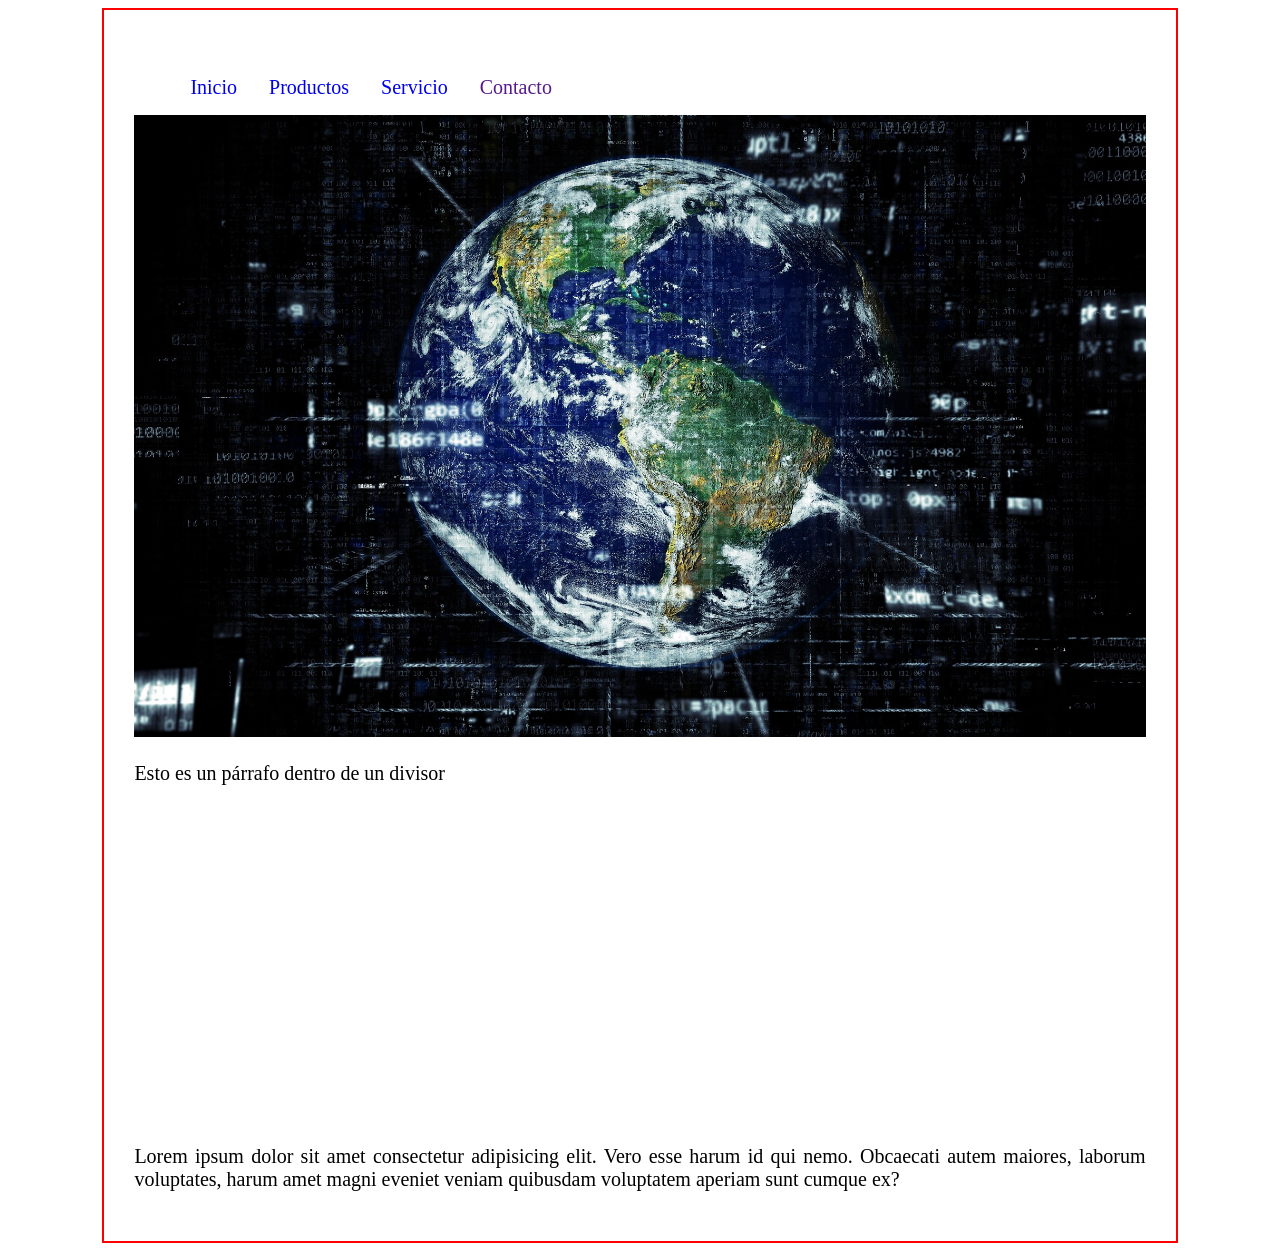
==== view/productos.html @ 0c5e8c23 "actualizado 03-03-2026" ====
<!DOCTYPE html>
<html lang="en">
<head>
    <meta charset="UTF-8">
    <meta name="viewport" content="width=device-width, initial-scale=1.0">
    <title>CSS</title>

    <!-- Conectar el archivo CSS -->
    <link rel="stylesheet" href="../css/style.css">

</head>
<body>

    <div class="container">
        <header>
            <nav class="menu">
                <ul>
                    <li><a href="../index.html">Inicio</a></li>
                    <li><a href="#">Productos</a></li>
                    <li><a href="../view/servicios.html">Servicio</a></li>
                    <li><a href="">Contacto</a></li>

                </ul>

            </nav>
        </header>

        <div></div>

        <main>
        
        <img src="../imagenes/imgproductors.jpg" alt="">

        <p>Esto es un párrafo dentro de un divisor</p>
            <iframe width="560" height="315" src="https://www.youtube.com/embed/jbgbaDj_ARk?si=Hsvg6vYHbt7zc_H9" title="YouTube video player" frameborder="0" allow="accelerometer; autoplay; clipboard-write; encrypted-media; gyroscope; picture-in-picture; web-share" referrerpolicy="strict-origin-when-cross-origin" allowfullscreen></iframe>
        <p>
        Lorem ipsum dolor sit amet consectetur adipisicing elit. 
        Vero esse harum id qui nemo. Obcaecati autem maiores, laborum 
        voluptates, harum amet magni eveniet veniam quibusdam voluptatem 
        aperiam sunt cumque ex?
        </p>
    </div>
    </main>

</body>
</html>
---- css/style.css ----
/* body 
body{
    background: red;
}

 selector class */

.container{
    width: 80%;
    border: 2px solid red;
    padding: 30px;
    font-size: 20px;
    text-align: justify;
    margin: auto;
}

header{
    background: green ;
    width: 100;
}
.container main img {
    width: 100%;
}


.menu ul li a{
    background: white;
    text-decoration: none;
    display: inline-block;
    padding: 16px;
}

.menu ul{
    list-style: none;
}

.menu ul li{
    float: left;
}

.menu ul li a:hover {
    background-color: black;
    color: white;
}
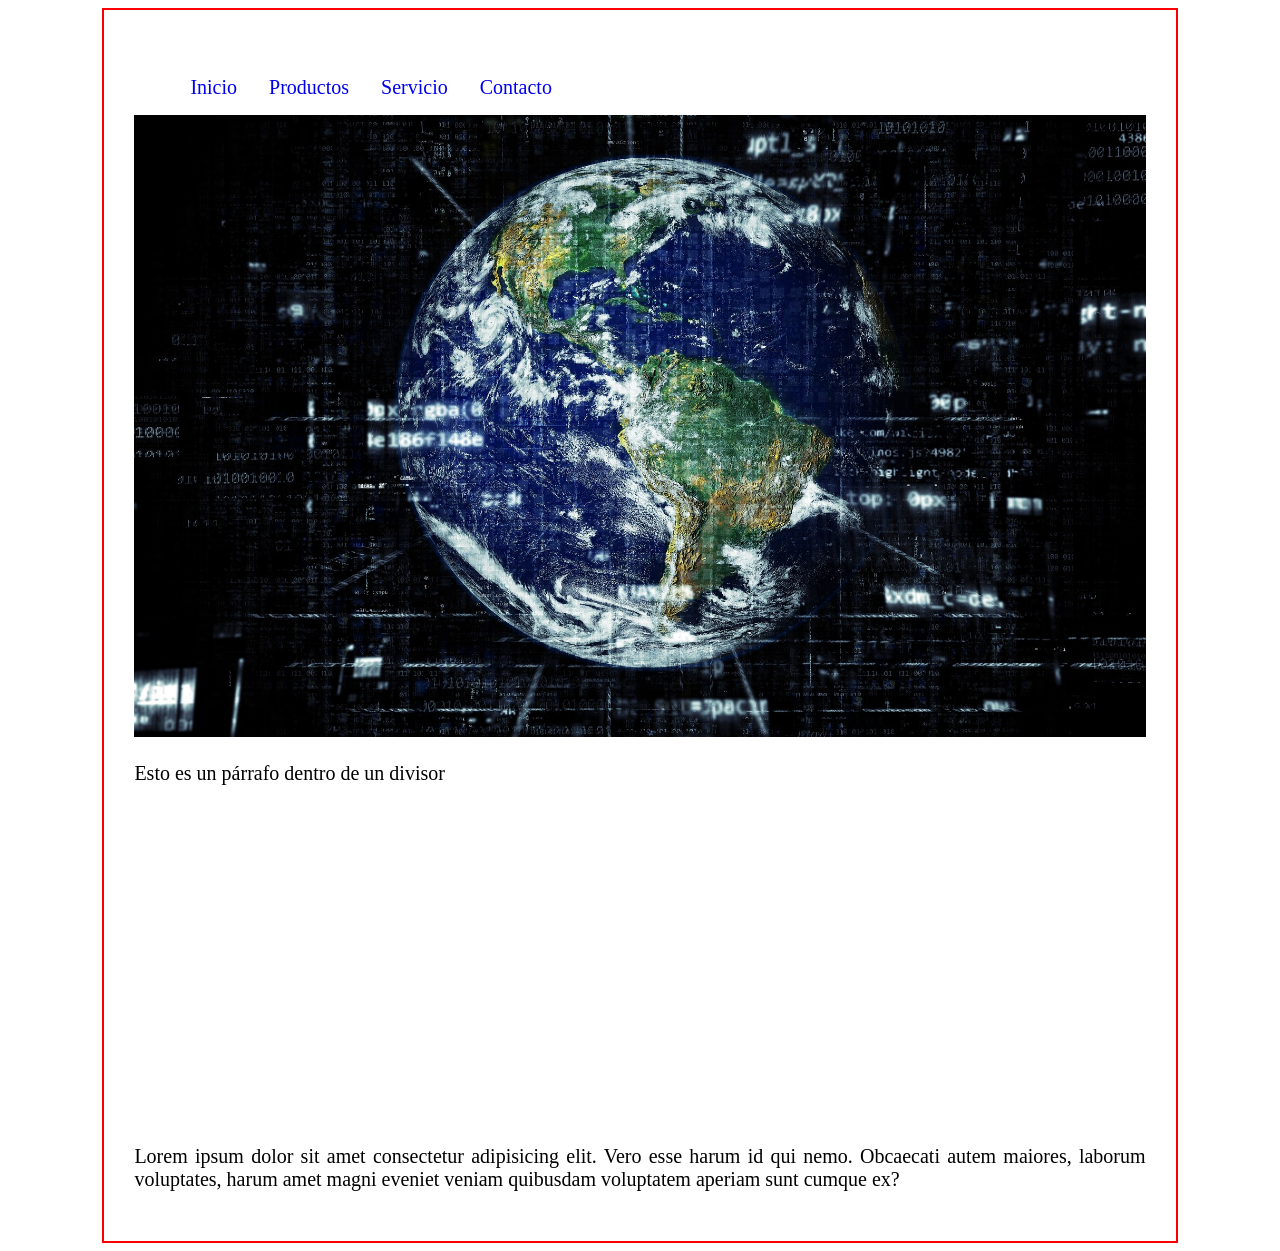
==== commit a1d0e112: "actualizacion 13-03-2026" ====
--- a/view/productos.html
+++ b/view/productos.html
@@ -18,7 +18,7 @@
                     <li><a href="../index.html">Inicio</a></li>
                     <li><a href="#">Productos</a></li>
                     <li><a href="../view/servicios.html">Servicio</a></li>
-                    <li><a href="">Contacto</a></li>
+                    <li><a href="../view/contacto.html">Contacto</a></li>
 
                 </ul>
 
